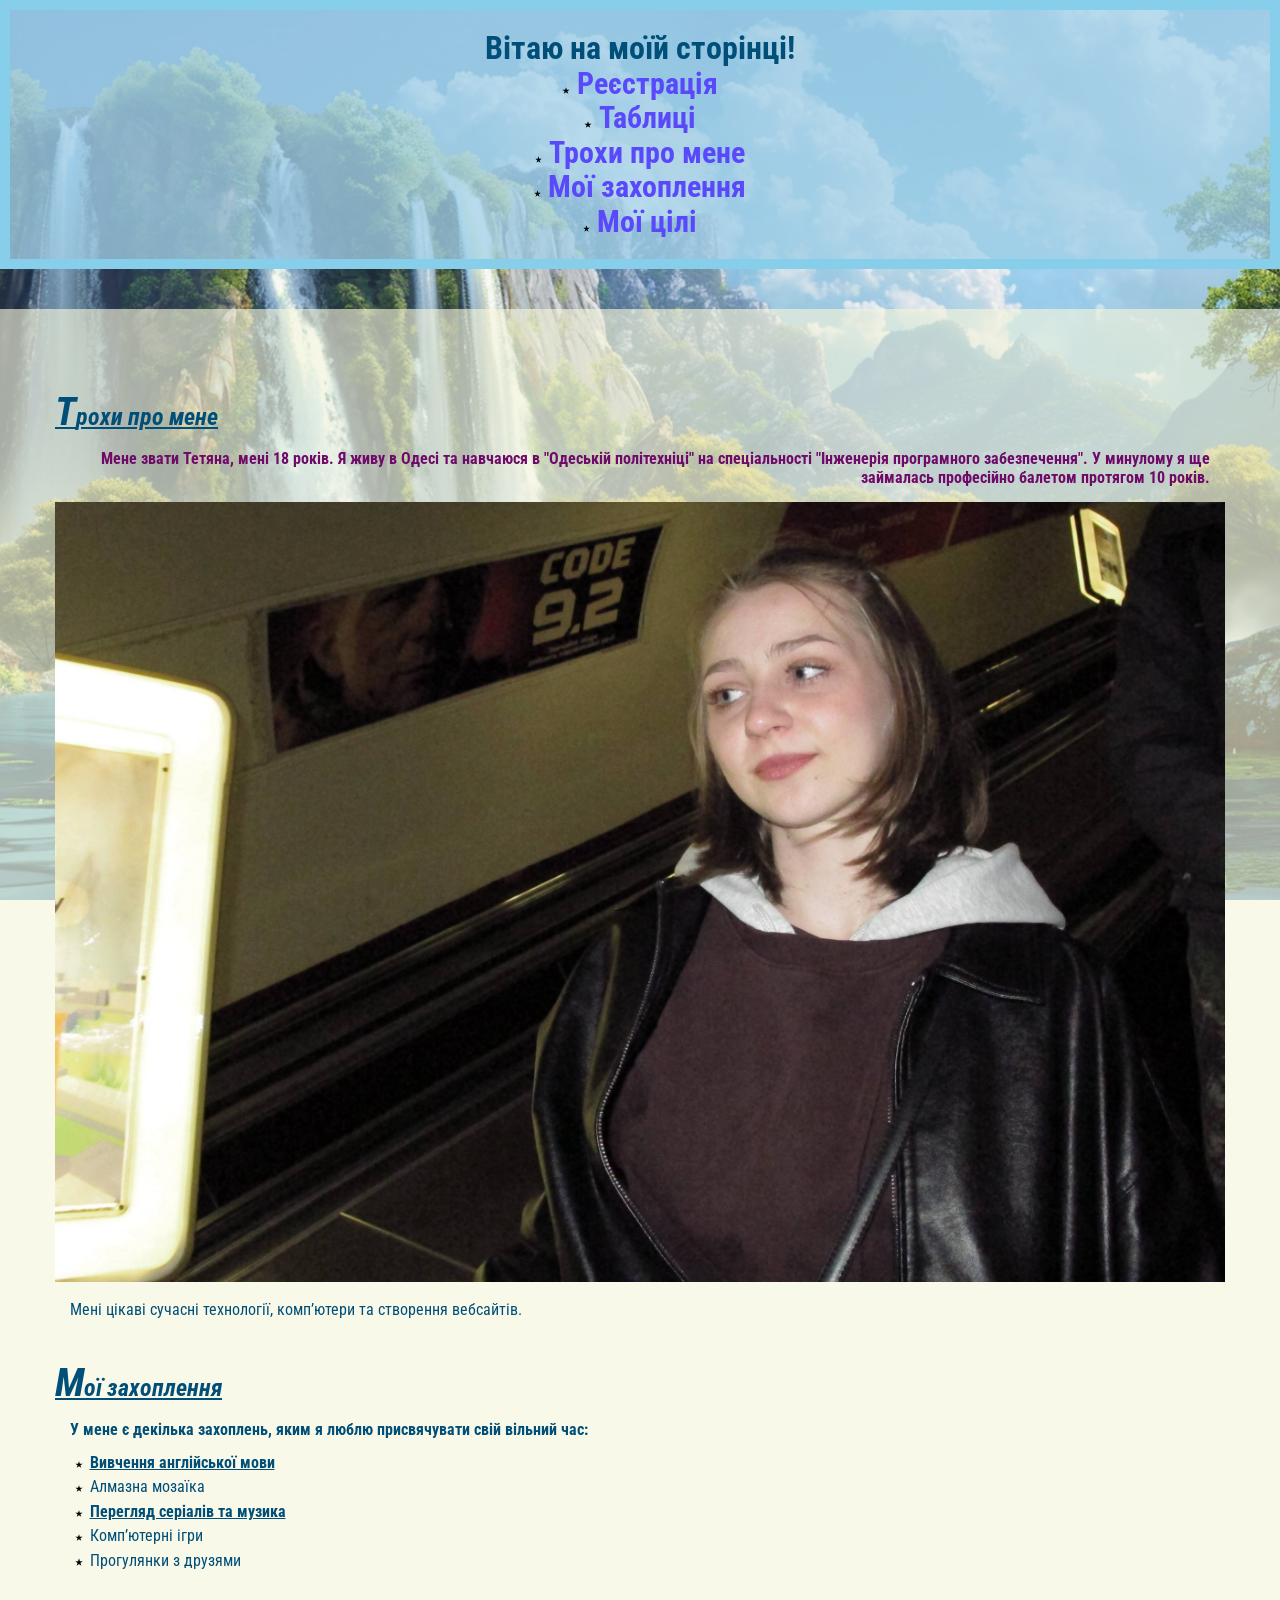
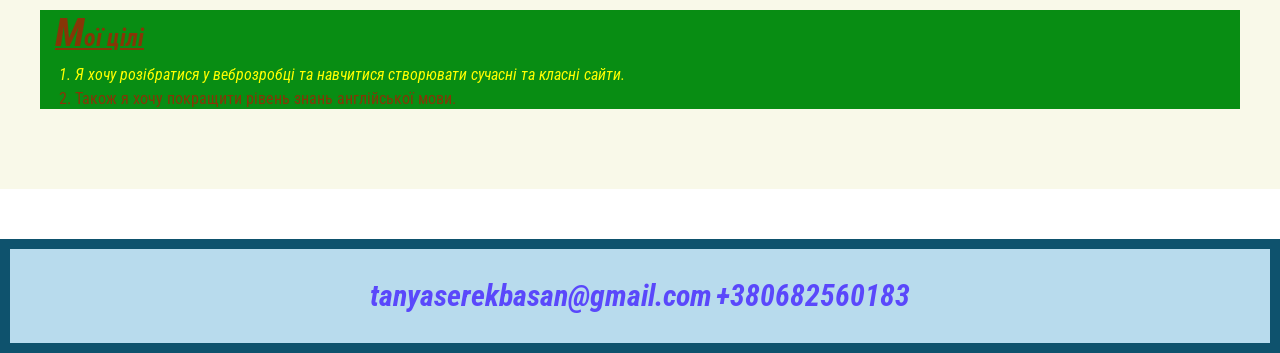
==== index.html @ 4cd8722e "initial commit" ====
<!doctype html>
<html lang="uk">
  <head>
    <meta charset="UTF-8" />
    <meta name="viewport" content="width=device-width, initial-scale=1.0" />
    <title>Homework 2</title>
    <link
      rel="stylesheet"
      href="https://cdn.jsdelivr.net/npm/modern-normalize@3.0.1/modern-normalize.min.css"
    />

    <link rel="preconnect" href="https://fonts.googleapis.com" />
    <link rel="preconnect" href="https://fonts.gstatic.com" crossorigin />
    <link
      href="https://fonts.googleapis.com/css2?family=Roboto+Condensed:ital,wght@0,100..900;1,100..900&display=swap"
      rel="stylesheet"
    />

    <link rel="stylesheet" href="./styles/styles.css" />
  </head>

  <body>
    <header>
      <div class="container">
        <h1>Вітаю на моїй сторінці!</h1>
        <nav>
          <ul>
            <li><a href="./pages/form.html">Реєстрація</a></li>
            <li><a href="./pages/tables.html">Таблиці</a></li>
            <li><a href="#about">Трохи про мене</a></li>
            <li><a href="#hobbies">Мої захоплення</a></li>
            <li><a href="#goals">Мої цілі</a></li>
          </ul>
        </nav>
      </div>
    </header>
    <main>
      <section id="about">
        <div class="container">
          <h2>Трохи про мене</h2>
          <p class="about">
            Мене звати Тетяна, мені 18 років. Я живу в Одесі та навчаюся в
            "Одеській політехніці" на спеціальності "Інженерія програмного
            забезпечення". У минулому я ще займалась професійно балетом протягом
            10 років.
          </p>
          <img
            src="./images/photo.jpg"
            alt="Моє фото"
            width="1280"
            height="853"
          />
          <p>
            Мені цікаві сучасні технології, компʼютери та створення вебсайтів.
          </p>
        </div>
      </section>
      <section id="hobbies">
        <div class="container">
          <h2>Мої захоплення</h2>
          <p>
            У мене є декілька захоплень, яким я люблю присвячувати свій вільний
            час:
          </p>
          <ul class="hobbies-list">
            <li>Вивчення англійської мови</li>
            <li>Алмазна мозаїка</li>
            <li>Перегляд серіалів та музика</li>
            <li>Компʼютерні ігри</li>
            <li>Прогулянки з друзями</li>
          </ul>
        </div>
      </section>
      <section id="goals">
        <div class="container">
          <h2>Мої цілі</h2>
          <ol class="goals-list">
            <li>
              Я хочу розібратися у веброзробці та навчитися створювати сучасні
              та класні сайти.
            </li>
            <li>Також я хочу покращити рівень знань англійської мови.</li>
          </ol>
        </div>
      </section>
    </main>
    <footer>
      <div class="container">
        <address>
          <a href="mailto:tanyaserekbasan@gmail.com"
            >tanyaserekbasan@gmail.com</a
          >
          <a href="tel:+380682560183">+380682560183</a>
        </address>
      </div>
    </footer>
  </body>
</html>
---- styles/styles.css ----
:root {
  --text-color: #004f79;
  --bg-color: #a3d0e8c4;
  --main-bg-color: rgba(245, 245, 220, 0.63);
  --link-color: rgb(90, 72, 251);
  --header-border-color: 10px solid skyblue;
  --accent-color: #1637bb;
  --footer-border-color: rgb(14, 82, 109);
  --about-color: #6f0a68;
  --goals-color: #863607;
  --goals-bg-color: #088d13;
  --placeholder-color: #888888;
  --input-color: #9c4dc1;
  --bottom-border-color: #61385e;
}

a:link {
  text-decoration: none;
  color: var(--link-color);
  font-size: 30px;
  font-weight: bold;
}

a:hover,
a:focus {
  text-decoration: underline;
  color: var(--accent-color);
}

ul {
  list-style-position: inside;
  list-style-image: url("../images/star.svg");
}

main {
  padding: 40px 0px;
  margin: 30px 0;
}

body {
  font-family: "Roboto Condensed", sans-serif;
  color: var(--text-color);
  background-image: url("../images/background-image.jpg");
  background-repeat: no-repeat;
  background-position: center;
  background-size: cover;
  background-attachment: fixed;
}

h1,
h2,
p,
ul,
ol {
  margin: 0;
  padding: 0;
}

section {
  margin: 40px;
}

.container {
  max-width: 1400px;
  padding-left: 15px;
  padding-right: 15px;
  margin-left: auto;
  margin-right: auto;
}

header,
footer {
  background-color: var(--bg-color);
  text-align: center;
}

header {
  border: var(--header-border-color);
  padding: 20px;
  margin-bottom: 40px;
}

section p {
  margin: 15px;
}

.hobbies-list,
.goals-list {
  padding-left: 20px; /* Відступ зліва для списків */
  margin-top: 10px;
}

.hobbies-list li,
.goals-list li {
  margin-bottom: 6px;
}

footer {
  border: 10px solid var(--footer-border-color);
  padding: 30px;
  margin-top: 50px;
}

header > h1 {
  color: var(--accent-color);
}

main {
  background-color: var(--main-bg-color);
}

main h2 {
  text-decoration: underline;
  font-style: italic;
}

main h2::first-letter {
  font-size: 40px;
}

h2 + p {
  font-weight: bold;
}

.about {
  color: var(--about-color);
  text-align: right;
}

#about img {
  max-width: 100%;
  height: auto;
}

.hobbies-list li:first-child,
.hobbies-list li:nth-child(3) {
  text-decoration: underline;
  font-weight: bold;
}

#goals {
  color: var(--goals-color);
  background-color: var(--goals-bg-color);
}

/* цей селектор має найбільшу специфічність - (1, 2, 1) */
#goals .goals-list li:first-child {
  font-style: italic;
  color: yellow;
}

.head-form {
  text-align: center;
}

.head-form::before {
  content: "★";
  color: var(--accent-color);
}

.head-form::after {
  content: "★";
  color: var(--accent-color);
}

.data > label:first-of-type {
  color: var(--accent-color);
}

input,
textarea {
  border: 1px solid var(--accent-color);
  border-radius: 5px;
}

input::placeholder {
  color: var(--placeholder-color);
  font-style: italic;
}

input:hover,
input:focus,
textarea:hover,
textarea:focus {
  outline: none;
  border-color: var(--input-color);
}

.click {
  background: linear-gradient(#eeff6a, #861abd);
}

.click:hover,
.click:focus {
  outline: none;
  border: 2px solid var(--bottom-border-color);
  border-radius: 10px;
}

table {
  border-collapse: collapse;
}

th,
td {
  border: 1px solid var(--accent-color);
}

th {
  text-align: center;
}

.without-border-bottom {
  border-bottom: none;
}

.without-border-top {
  border-top: none;
}
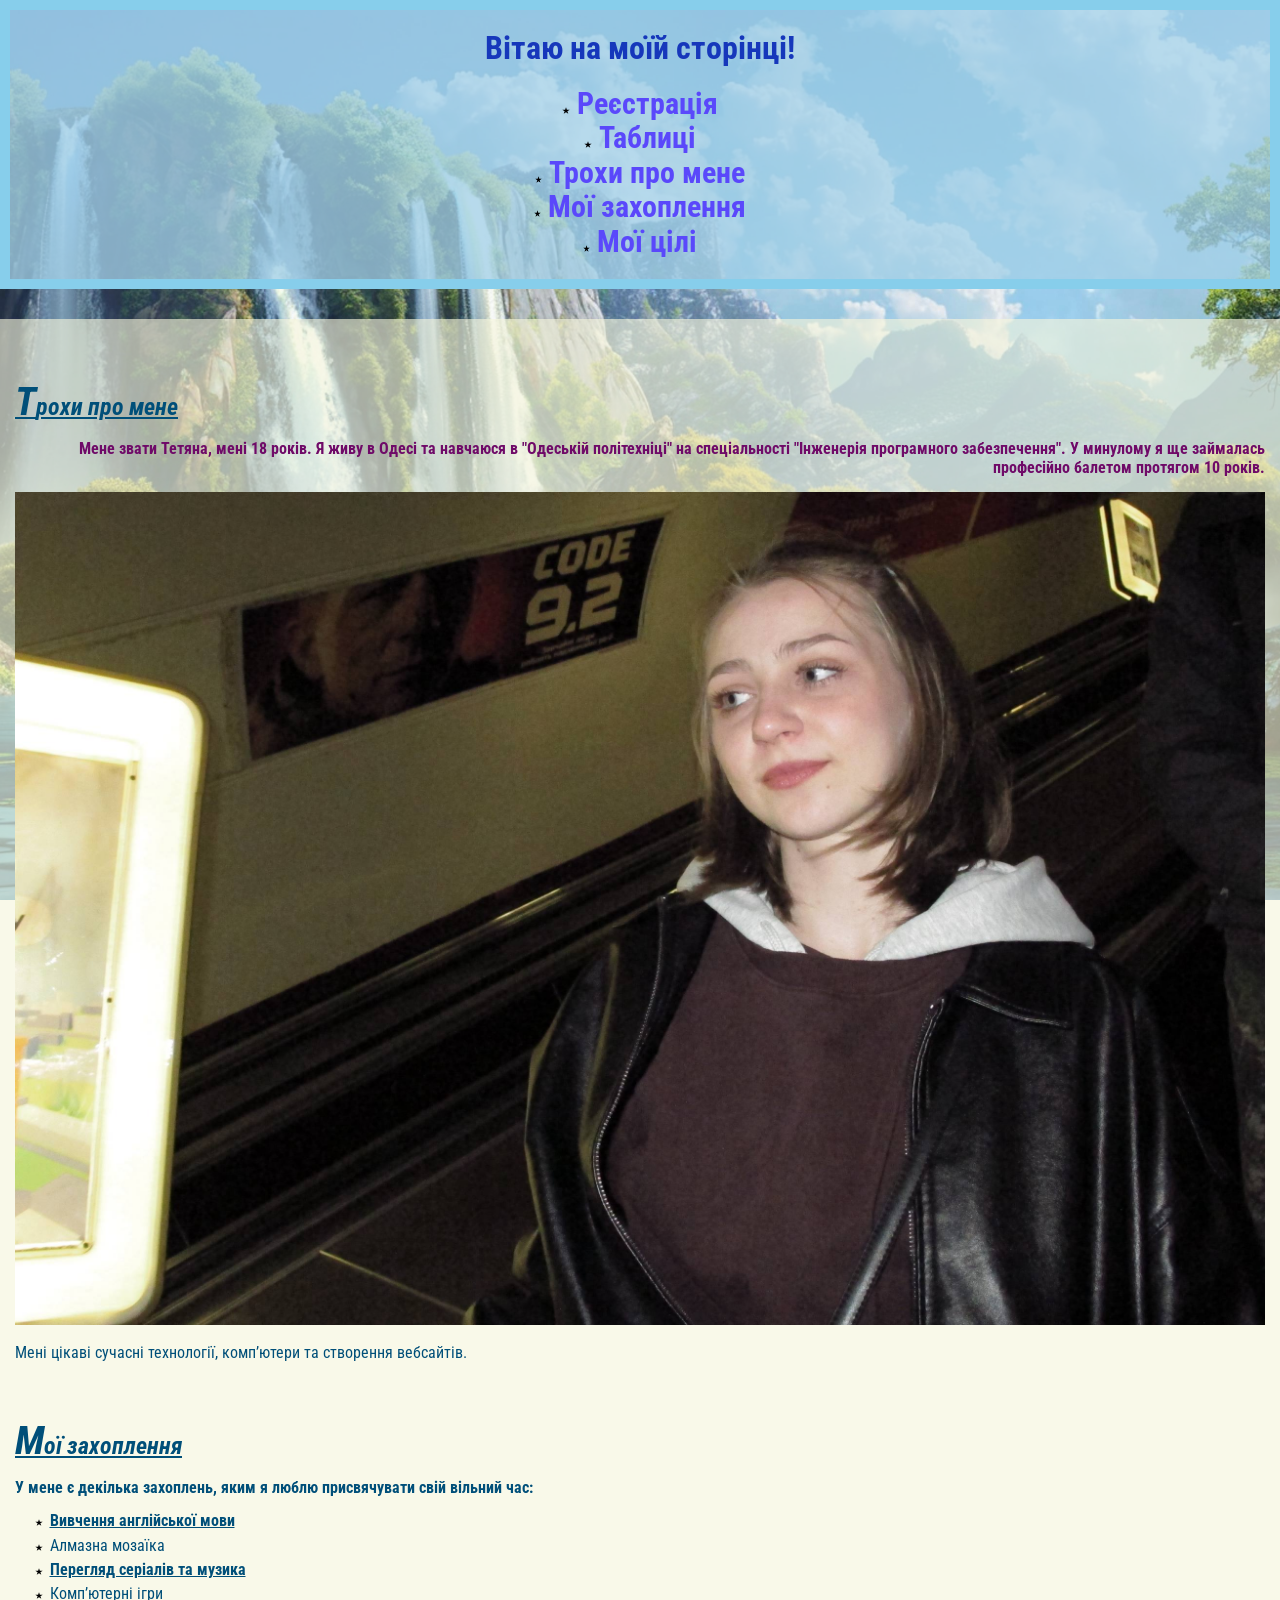
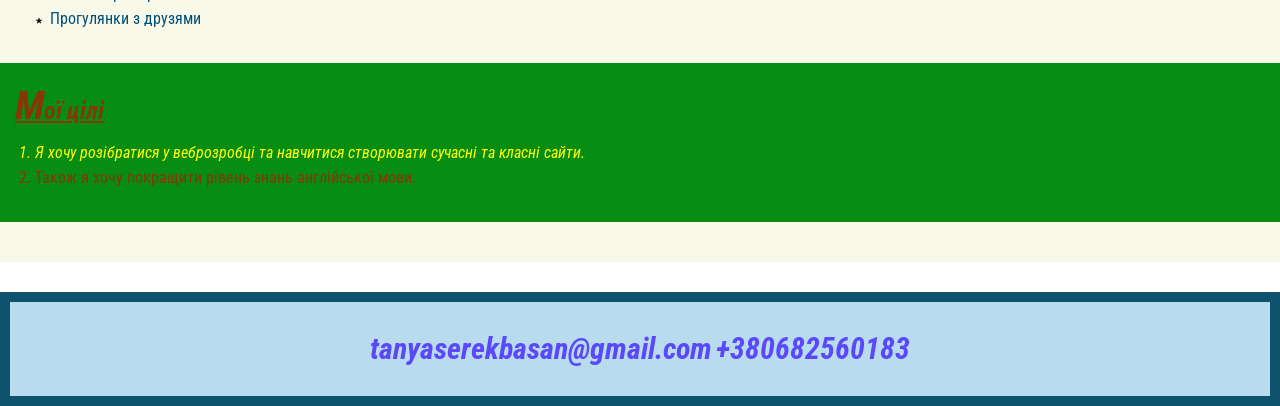
==== commit 30182210: "changes in font, padding and margin" ====
--- a/index.html
+++ b/index.html
@@ -12,7 +12,7 @@
     <link rel="preconnect" href="https://fonts.googleapis.com" />
     <link rel="preconnect" href="https://fonts.gstatic.com" crossorigin />
     <link
-      href="https://fonts.googleapis.com/css2?family=Roboto+Condensed:ital,wght@0,100..900;1,100..900&display=swap"
+      href="https://fonts.googleapis.com/css2?family=Roboto+Condensed:ital,wght@0,400;0,700;1,400;1,700&display=swap"
       rel="stylesheet"
     />
 
--- a/styles/styles.css
+++ b/styles/styles.css
@@ -18,7 +18,7 @@
   text-decoration: none;
   color: var(--link-color);
   font-size: 30px;
-  font-weight: bold;
+  font-weight: 700;
 }
 
 a:hover,
@@ -57,7 +57,7 @@
 }
 
 section {
-  margin: 40px;
+  padding: 20px 0;
 }
 
 .container {
@@ -76,18 +76,17 @@
 
 header {
   border: var(--header-border-color);
-  padding: 20px;
-  margin-bottom: 40px;
+  padding: 20px 0;
 }
 
 section p {
-  margin: 15px;
+  margin-bottom: 15px;
 }
 
 .hobbies-list,
 .goals-list {
-  padding-left: 20px; /* Відступ зліва для списків */
-  margin-top: 10px;
+  padding-left: 20px;
+  margin-bottom: 15px;
 }
 
 .hobbies-list li,
@@ -97,21 +96,23 @@
 
 footer {
   border: 10px solid var(--footer-border-color);
-  padding: 30px;
-  margin-top: 50px;
-}
-
-header > h1 {
-  color: var(--accent-color);
+  padding: 30px 0;
+}
+
+header h1 {
+  color: var(--accent-color);
+  margin-bottom: 20px;
 }
 
 main {
   background-color: var(--main-bg-color);
+  padding: 40px 0;
 }
 
 main h2 {
   text-decoration: underline;
   font-style: italic;
+  margin-bottom: 15px;
 }
 
 main h2::first-letter {
@@ -119,7 +120,8 @@
 }
 
 h2 + p {
-  font-weight: bold;
+  font-weight: 700;
+  margin-bottom: 15px;
 }
 
 .about {
@@ -130,12 +132,13 @@
 #about img {
   max-width: 100%;
   height: auto;
+  margin-bottom: 15px;
 }
 
 .hobbies-list li:first-child,
 .hobbies-list li:nth-child(3) {
   text-decoration: underline;
-  font-weight: bold;
+  font-weight: 700;
 }
 
 #goals {
